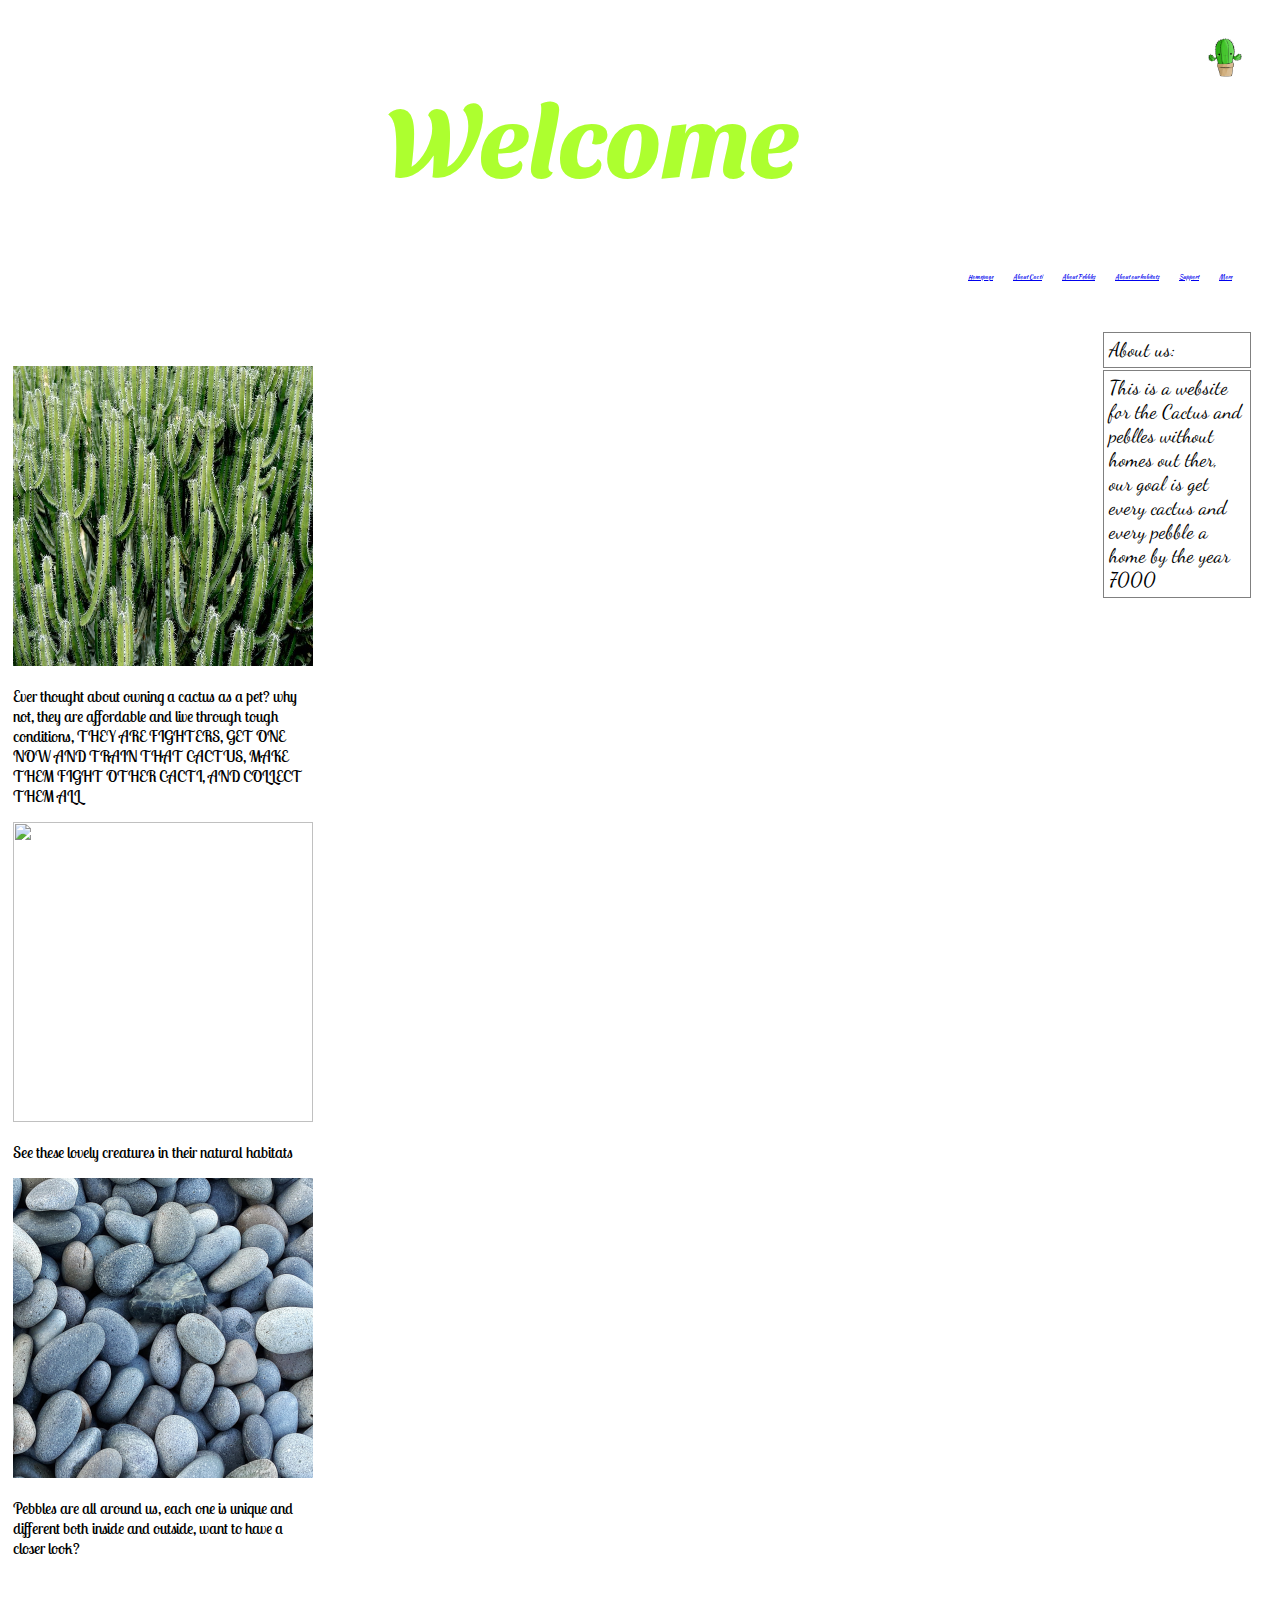
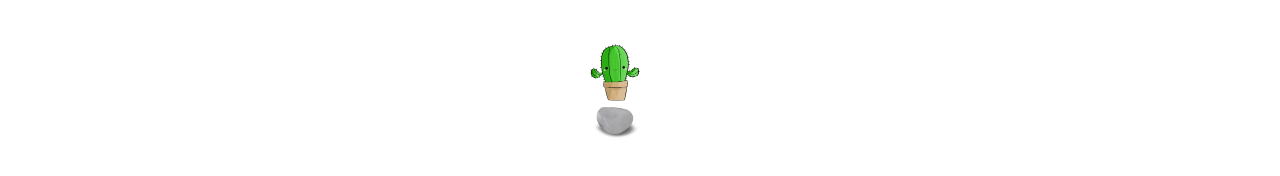
==== index.html @ 62be5f3f "Add files via upload" ====
<!DOCTYPE html>
<html lang="en">
<head>
    <meta charset="UTF-8">
    <meta name="viewport" content="width=device-width, initial-scale=1.0">
    <link rel="stylesheet" type="text/css" href="Css_files/HomePage.css">
    <title>PAC</title>
</head>
<body>
    <div id="welcome_board">
        <img id="logo" src="Images/cactus.png">
        <h1> Welcome </h1>
        <nav  class="navIcon" id="navbar">
            <a class="nav_items" href="HomePage.html">Homepage</a>
            <br>
            <a class="nav_items" href="AboutCacti.html">About Cacti</a>
            <br>
            <a class="nav_items" href="AboutPebbles.html">About Pebbles</a>
            <br>
            <a class="nav_items" href="AboutTheHabitats.html">About our habitats</a>
            <br>
            <a class="nav_items" href="EXTRAADS.html" target="_blank">Support</a>
            <br>
            <a class="nav_items" href="https://en.wikipedia.org/wiki/Cactus" target="_blank">More</a>
        </nav>
        <div id="about_style">
            <p class="about">About us:</p>
            <p class="about">This is a website for the Cactus and peblles without homes out ther, our goal is get every cactus and every pebble a home by the year 7000</p>
        </div>
    </div>
    <div class="container">
        <div id="side_images">
            <img id="cacti" src="Images/cacti.jpg">
            <!-- <img id="white"> -->
            <p class="images_text">Ever thought about owning a cactus as a pet? why not, they are affordable and live through tough conditions, THEY ARE FIGHTERS, GET ONE NOW AND TRAIN THAT CACTUS, MAKE THEM FIGHT OTHER CACTI, AND COLLECT THEM ALL</p>
            <img id="desert" src="Images/sand.jpg">
            <!-- <img id="white_2"> -->
            <p class="images_text">See these lovely creatures in their natural habitats</p>
            <img id="pebbles" src="Images/pebbles.jpg">
            <!-- <img id="white_3"> -->
            <p class="images_text">Pebbles are all around us, each one is unique and different both inside and outside, want to have a closer look?</p>
        </div>    
    </div>
    <div class="buttons">
        <div>
            <a href="AboutCacti.html"><img class="button_cactus" src="Images/cactus.png"></a>
            <img>
        </div>
        <div>
            <a href="AboutPebbles.html"><img class="button_pebble" src="Images/pebble.png"></a>
            <img>
        </div>
    </div>
    <div id="ads_home">

    </div>

    
</body>
</html>
---- Css_files/HomePage.css ----
@import url('https://fonts.googleapis.com/css2?family=Sansita+Swashed:wght@800&display=swap');
@import url('https://fonts.googleapis.com/css2?family=Kaushan+Script&family=Sansita+Swashed:wght@800&display=swap');
@import url('https://fonts.googleapis.com/css2?family=Lobster+Two:ital,wght@1,700&display=swap');
@import url('https://fonts.googleapis.com/css2?family=Dancing+Script:wght@700&family=Indie+Flower&display=swap');

body{
    display: flex;
    flex-wrap: wrap;
    flex-flow: column;
}
h1{
    color: greenyellow;
    font-size: 100px;
    font-size: auto;
    text-align: center;
    font-family: 'Sansita Swashed', cursive;
}
#logo{
    flex: 2;
    float: right;
    height: 40px;
    margin: 30px;
    border-radius: 30px;
}
#navbar{
    display: flex;
    /* flex-flow: row;  */
    justify-content: flex-end;
    padding:solid green 10px;
    margin:solid red 10px;
    font-family: 'Kaushan Script', cursive;

}
.navIcon{
    flex: 2;
    size: 200px;
    display: flex;
    justify-content: space-evenly;
    font-size: 10%;
    color: greenyellow;
    padding: 10px;
    padding-left: 2% ;
    margin: 20px ;

}
.nav_items{
    padding-left: 10px;
    padding-right: 10px;
}
.about{
    border: 1px solid grey;
    font-size: 20px;
    margin: 1px;
    padding: 5px;
    
}

#about_style{
    flex: 3;
    display: flex;
    flex-direction: column;
    float: right;
    font-family: 'Dancing Script', cursive;
    margin: 20px;
    width: 150px;
    height: 10px;
    
}
.general_text{
    font-family: 'Indie Flower', cursive;
}
.buttons{
    flex: 5;
    display: flex;
    flex-direction: column;
    align-self: center;
    float: center;
    width:100px;
    height: 20%;
    padding: 2%;
}
.button_pebble{
    width: 50%;
    height:50%;
    border-bottom: 40px;
    box-shadow: 10px lawngreen;
}
.button_cactus{
    width: 50%;
    height:50%;
    margin-top: 40px;
    box-shadow: 10px lightgray;

}
#side_images{
    flex-wrap: wrap;
    flex-direction: row;
    padding: 5px;
}
.container{
    flex: 4;
    display: flex;
    flex-wrap: wrap;
    flex-direction: row;
    width: 300px;
    height: 300px;
}
.triangle-right {
	/* width: 10%;
	height: 60%;
	border-top: 100px solid transparent;
    border-left: 40px solid blue;
    border-right: 10px solid transparent;
    border-bottom: 100px solid transparent; */
    width: 0;
    height: 0;
    border-style: solid;
    border-width: 257px 0 257px 150px;
    border-color: transparent transparent transparent #007bff;

}
#cacti{
    width: 300px;
    height: 300px;
    border-width: 250px 0 250px 150px 0;
     
}
#white{
    width: 300px;
    height: 300px;
    object-fit: cover;
    border-width: 250px 0 250px 150px 0;
     
}
#desert{
    width: 300px;
    height: 300px;
    object-fit: cover;
    border-width: 250px 0 250px 150px 0;
     
}
#white_2{
    width: 300px;
    height: 300px;
    object-fit: cover;
    border-width: 250px 0 250px 150px 0;
     
}
#pebbles{
    width: 300px;
    height: 300px;
    object-fit: cover;
    border-width: 250px 0 250px 150px 0;
     
}
#white_3{
    width: 300px;
    height: 300px;
    object-fit: cover;
    border-width: 250px 0 250px 150px 0;
     
}
.images_text{
    font-family: 'Lobster Two', cursive;
    vertical-align: middle; 
    border-color: solid rgb(10, 228, 108) 5px;
}



.top-op{
    display:  flex;
    align-self: center;
    height: 200px;
    width: 100%;
    object-fit: cover;
}
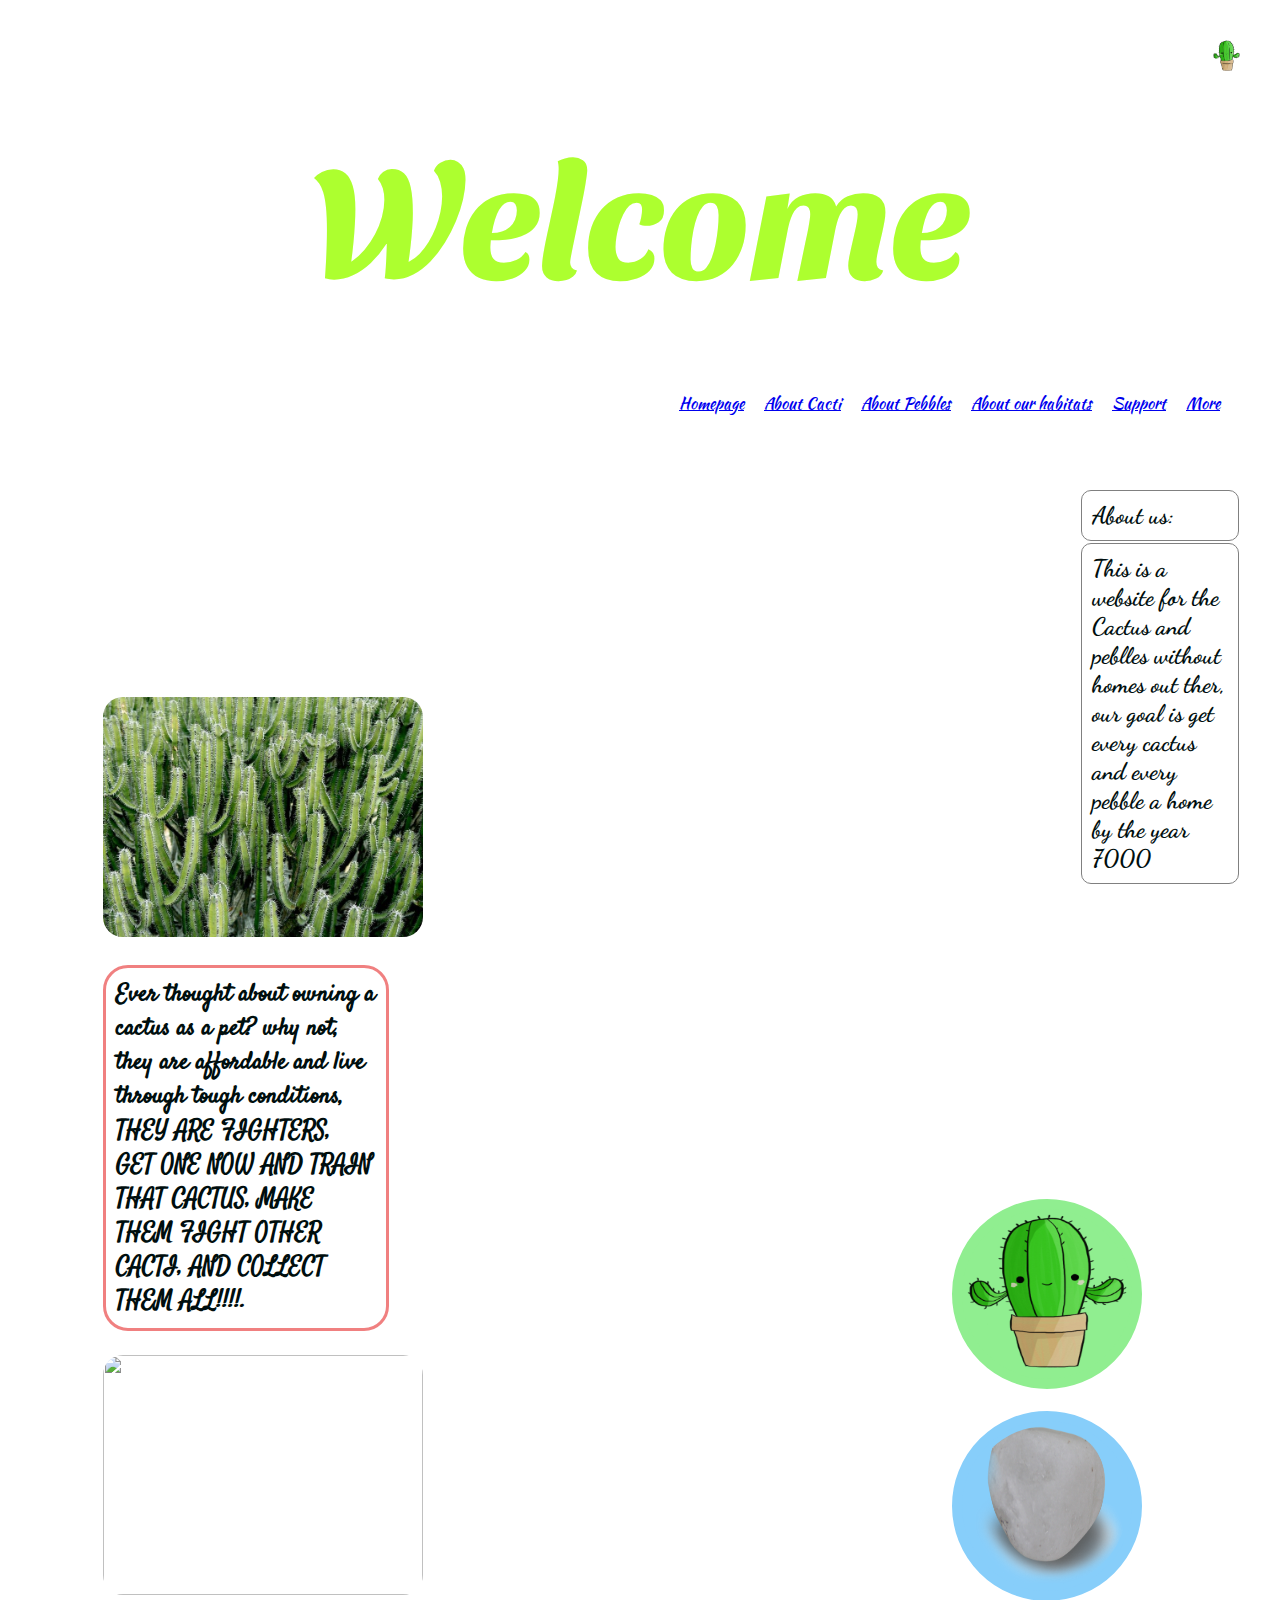
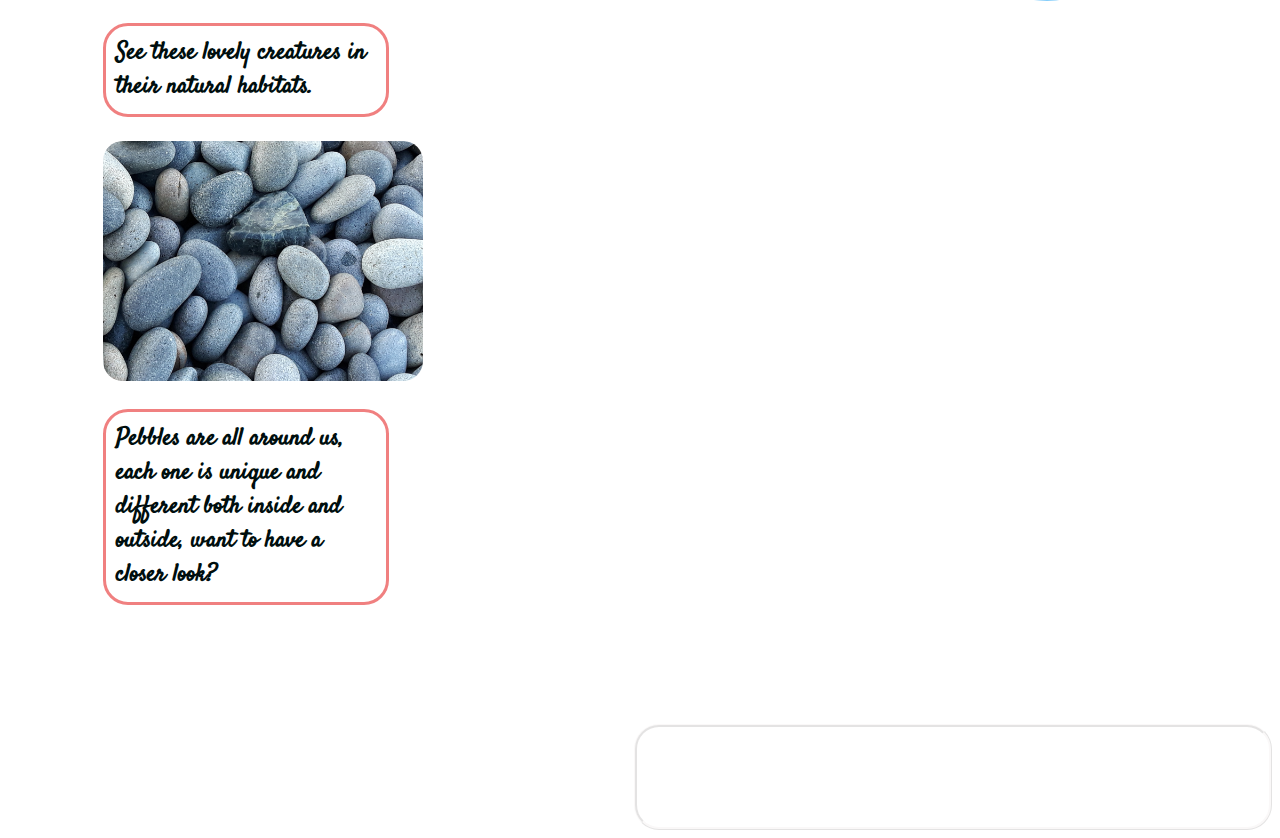
==== commit 89937066: "Add files via upload" ====
--- a/index.html
+++ b/index.html
@@ -6,12 +6,12 @@
     <link rel="stylesheet" type="text/css" href="Css_files/HomePage.css">
     <title>PAC</title>
 </head>
-<body>
+<body background="Images/background.jpg">
     <div id="welcome_board">
         <img id="logo" src="Images/cactus.png">
         <h1> Welcome </h1>
         <nav  class="navIcon" id="navbar">
-            <a class="nav_items" href="HomePage.html">Homepage</a>
+            <a class="nav_items" href="index.html">Homepage</a>
             <br>
             <a class="nav_items" href="AboutCacti.html">About Cacti</a>
             <br>
@@ -28,29 +28,31 @@
             <p class="about">This is a website for the Cactus and peblles without homes out ther, our goal is get every cactus and every pebble a home by the year 7000</p>
         </div>
     </div>
-    <div class="container">
+    
+    <div class="img_container">
         <div id="side_images">
             <img id="cacti" src="Images/cacti.jpg">
             <!-- <img id="white"> -->
-            <p class="images_text">Ever thought about owning a cactus as a pet? why not, they are affordable and live through tough conditions, THEY ARE FIGHTERS, GET ONE NOW AND TRAIN THAT CACTUS, MAKE THEM FIGHT OTHER CACTI, AND COLLECT THEM ALL</p>
+            <p class="images_text">Ever thought about owning a cactus as a pet? why not, they are affordable and live through tough conditions, THEY ARE FIGHTERS, GET ONE NOW AND TRAIN THAT CACTUS, MAKE THEM FIGHT OTHER CACTI, AND COLLECT THEM ALL!!!!.</p>
             <img id="desert" src="Images/sand.jpg">
             <!-- <img id="white_2"> -->
-            <p class="images_text">See these lovely creatures in their natural habitats</p>
+            <p class="images_text">See these lovely creatures in their natural habitats.</p>
             <img id="pebbles" src="Images/pebbles.jpg">
             <!-- <img id="white_3"> -->
             <p class="images_text">Pebbles are all around us, each one is unique and different both inside and outside, want to have a closer look?</p>
         </div>    
-    </div>
-    <div class="buttons">
-        <div>
-            <a href="AboutCacti.html"><img class="button_cactus" src="Images/cactus.png"></a>
-            <img>
-        </div>
-        <div>
-            <a href="AboutPebbles.html"><img class="button_pebble" src="Images/pebble.png"></a>
-            <img>
+        <div class="buttons">
+            <div>
+                <a href="AboutCacti.html"><img class="button_cactus" src="Images/cactus.png"></a>
+                <img>
+            </div>
+            <div>
+                <a href="AboutPebbles.html"><img class="button_pebble" src="Images/pebble.png"></a>
+                <img>
+            </div>
         </div>
     </div>
+
     <div id="ads_home">
 
     </div>
--- a/Css_files/HomePage.css
+++ b/Css_files/HomePage.css
@@ -1,46 +1,74 @@
 @import url('https://fonts.googleapis.com/css2?family=Sansita+Swashed:wght@800&display=swap');
 @import url('https://fonts.googleapis.com/css2?family=Kaushan+Script&family=Sansita+Swashed:wght@800&display=swap');
-@import url('https://fonts.googleapis.com/css2?family=Lobster+Two:ital,wght@1,700&display=swap');
 @import url('https://fonts.googleapis.com/css2?family=Dancing+Script:wght@700&family=Indie+Flower&display=swap');
-
+@import url('https://fonts.googleapis.com/css2?family=Satisfy&display=swap');
 body{
     display: flex;
     flex-wrap: wrap;
     flex-flow: column;
+    background-repeat: no-repeat;
+    background-position: center;
+    background-size: cover;
+    
+
 }
 h1{
+    flex: 1;
     color: greenyellow;
-    font-size: 100px;
-    font-size: auto;
+    font-size: 1000%;
+    width: 100%;
+    height: 10pc;
+    text-align: center;
+    font-family: 'Sansita Swashed', cursive;
+}
+h2{
+    flex: 1;
+    color: greenyellow;
+    padding-left: 20pc;
+    padding-right: 20pc;
+    padding-bottom: 5pc;
+    font-size: 4pc;
+    width: 50pc;
+    height: 10pc;
     text-align: center;
     font-family: 'Sansita Swashed', cursive;
 }
 #logo{
     flex: 2;
     float: right;
-    height: 40px;
-    margin: 30px;
+    height: 2pc;
+    margin: 2pc;
     border-radius: 30px;
 }
 #navbar{
     display: flex;
     /* flex-flow: row;  */
     justify-content: flex-end;
-    padding:solid green 10px;
-    margin:solid red 10px;
+    padding:solid green 5pc;
+    margin:solid red 5pc;
+    font-family: 'Kaushan Script', cursive;
+
+}
+#navbar_other{
+    display: flex;
+    /* flex-flow: row;  */
+    float: bottom;
+    justify-content: flex-start;
+    padding:solid green 5pc;
+    margin:solid red 5pc;
     font-family: 'Kaushan Script', cursive;
 
 }
 .navIcon{
     flex: 2;
-    size: 200px;
+    size: 20pc;
     display: flex;
     justify-content: space-evenly;
-    font-size: 10%;
+    font-size: 1pc;
     color: greenyellow;
     padding: 10px;
-    padding-left: 2% ;
-    margin: 20px ;
+    padding-left: 2pc ;
+    margin: 2pc ;
 
 }
 .nav_items{
@@ -49,10 +77,10 @@
 }
 .about{
     border: 1px solid grey;
-    font-size: 20px;
+    font-size: 1.5pc;
     margin: 1px;
-    padding: 5px;
-    
+    padding: 10px;
+    border-radius: 10px;
 }
 
 #about_style{
@@ -61,49 +89,116 @@
     flex-direction: column;
     float: right;
     font-family: 'Dancing Script', cursive;
-    margin: 20px;
-    width: 150px;
-    height: 10px;
+    color: rgb(0, 14, 14);
+    font-weight: bolder;
+    margin: 2pc;
+    width: 10pc;
+    height: 5pc;
+    clear: both;
+}
+.buttons{
+    display: flex;
+    flex-direction: column;
+    align-self: center;
+    justify-content: flex-end;    
+    width: 10pc;
+    height: 20pc;
+    padding-right: 10pc;
+    padding-left: 15pc;
     
 }
-.general_text{
-    font-family: 'Indie Flower', cursive;
-}
-.buttons{
-    flex: 5;
-    display: flex;
+.button_pebble{
+    width: 10pc;
+    height:10pc;
+    margin-bottom: 5pc;
+    padding:5px;
+    background-color: lightskyblue;
+    border: 10px;
+    border-style: solid;
+    border-color: lightskyblue;
+    border-radius: 100px;
+    margin: 0;
+    color: lawngreen;
+}
+.button_cactus{
+    width: 10pc;
+    height: 10pc;
+    margin-top: 5pc;
+    padding:5px;
+    background-color: lightgreen;
+    border: 10px;
+    border-style: solid;
+    border-color: lightgreen;
+    border-radius: 100px;
+    margin: 0;
+    color: lightcoral;
+}
+#side_images{
+    flex-wrap: nowrap;
     flex-direction: column;
-    align-self: center;
-    float: center;
-    width:100px;
-    height: 20%;
-    padding: 2%;
-}
-.button_pebble{
-    width: 50%;
-    height:50%;
-    border-bottom: 40px;
-    box-shadow: 10px lawngreen;
-}
-.button_cactus{
-    width: 50%;
-    height:50%;
-    margin-top: 40px;
-    box-shadow: 10px lightgray;
-
-}
-#side_images{
-    flex-wrap: wrap;
+    padding: 2pc;
+    align-self: flex-start;
+}
+.img_container{
+    flex: 4;
+    display: flex;
     flex-direction: row;
-    padding: 5px;
-}
-.container{
-    flex: 4;
-    display: flex;
-    flex-wrap: wrap;
-    flex-direction: row;
+    width: 95%;
+    margin: 5%;
+}
+#cacti{
+    width: 20pc;
+    height: 15pc;
+    object-fit: cover;
+    border-radius: 20px;    
+}
+#white{
     width: 300px;
     height: 300px;
+    object-fit: cover;
+    border-width: 250px 0 250px 150px 0;
+     
+}
+#desert{
+    width: 20pc;
+    height: 15pc;
+    object-fit: cover;
+    border-radius: 20px;   
+}
+#white_2{
+    width: 300px;
+    height: 300px;
+    object-fit: cover;
+    border-width: 250px 0 250px 150px 0;
+     
+}
+#pebbles{
+    width: 20pc;
+    height: 15pc;
+    object-fit: cover;
+    border-radius: 20px;
+     
+}
+#white_3{
+    width: 300px;
+    height: 300px;
+    object-fit: cover;
+    border-width: 250px 0 250px 150px 0;
+     
+}
+.images_text{
+    font-family: 'Satisfy', cursive;
+    color: rgb(0, 14, 14);
+    font-size: 1.5pc;
+    font-weight:bold;
+    vertical-align: middle;
+    justify-content: left; 
+    width: 45%;
+    padding:10px;
+    border-style: solid;
+    border-color: lightcoral;
+    border-radius: 25px;
+    
 }
 .triangle-right {
 	/* width: 10%;
@@ -112,66 +207,99 @@
     border-left: 40px solid blue;
     border-right: 10px solid transparent;
     border-bottom: 100px solid transparent; */
+    
+    float: left;
     width: 0;
     height: 0;
     border-style: solid;
-    border-width: 257px 0 257px 150px;
-    border-color: transparent transparent transparent #007bff;
-
-}
-#cacti{
-    width: 300px;
-    height: 300px;
-    border-width: 250px 0 250px 150px 0;
-     
-}
-#white{
-    width: 300px;
-    height: 300px;
-    object-fit: cover;
-    border-width: 250px 0 250px 150px 0;
-     
-}
-#desert{
-    width: 300px;
-    height: 300px;
-    object-fit: cover;
-    border-width: 250px 0 250px 150px 0;
-     
-}
-#white_2{
-    width: 300px;
-    height: 300px;
-    object-fit: cover;
-    border-width: 250px 0 250px 150px 0;
-     
-}
-#pebbles{
-    width: 300px;
-    height: 300px;
-    object-fit: cover;
-    border-width: 250px 0 250px 150px 0;
-     
-}
-#white_3{
-    width: 300px;
-    height: 300px;
-    object-fit: cover;
-    border-width: 250px 0 250px 150px 0;
-     
-}
-.images_text{
-    font-family: 'Lobster Two', cursive;
-    vertical-align: middle; 
-    border-color: solid rgb(10, 228, 108) 5px;
-}
-
-
-
+    border-width: 50pc 0 50pc 30pc;
+    border-color: transparent transparent transparent ;
+    border-radius: 10px;
+
+}
 .top-op{
-    display:  flex;
-    align-self: center;
-    height: 200px;
-    width: 100%;
-    object-fit: cover;
-}
+    flex: 1;
+    width: 83pc;
+    height: 20pc;
+    object-fit: cover;
+    border-radius: 10px;
+    margin: 1%;
+}
+#ads_home{
+    width: 50%;
+    height: 100px;
+    align-self: flex-end;
+    border-style: ridge;
+    border-color: rgba(233, 228, 228, 0.253);
+    border-radius: 25px;
+}
+#ads{
+    /* display: flex; */
+    width: 20%;
+    height: 500px;
+    float: right;
+    /* clear: both; */
+    border-style: ridge;
+    border-color: rgba(233, 228, 228, 0.253);
+    border-radius: 25px;
+    margin: 5%;
+    margin-right: 1%;
+}
+.general_text{
+    display: flex;
+    font-family: 'Indie Flower', cursive;
+    justify-self: center;
+    align-self: center;
+    border-radius: 30px;
+    background-color: rgb(248, 248, 182);
+    Padding: 20px
+}
+.rounder{
+    border-radius: 100px;
+    background-color: rgb(248, 248, 182);
+    width: 7pc;
+    height: 7pc;
+    padding: 10px;
+    margin-right: -30px;
+}
+.general_text2{
+    display: flex;
+    font-family: 'Indie Flower', cursive;
+    justify-self: center;
+    align-self: center;
+    border-radius: 30px;
+    background-color: rgba(181, 250, 171);
+    Padding: 20px
+}
+.rounder2{
+    border-radius: 100px;
+    background-color: rgba(181, 250, 171);
+    width: 7pc;
+    height: 7pc;
+    padding: 10px;
+    margin-right: -30px;
+}
+.general_text3{
+    display: flex;
+    font-family: 'Indie Flower', cursive;
+    justify-self: center;
+    align-self: center;
+    border-radius: 30px;
+    background-color: rgba(49, 86, 104);
+    Padding: 20px
+}
+.rounder3{
+    border-radius: 100px;
+    background-color: rgba(49, 86, 104);
+    width: 7pc;
+    height: 7pc;
+    padding: 10px;
+    margin-right: -30px;
+}
+#circles_mid{
+    display: flex;
+    flex-direction: row;
+    align-self: center;
+    align-content: flex-start;
+    margin:5pc;
+}